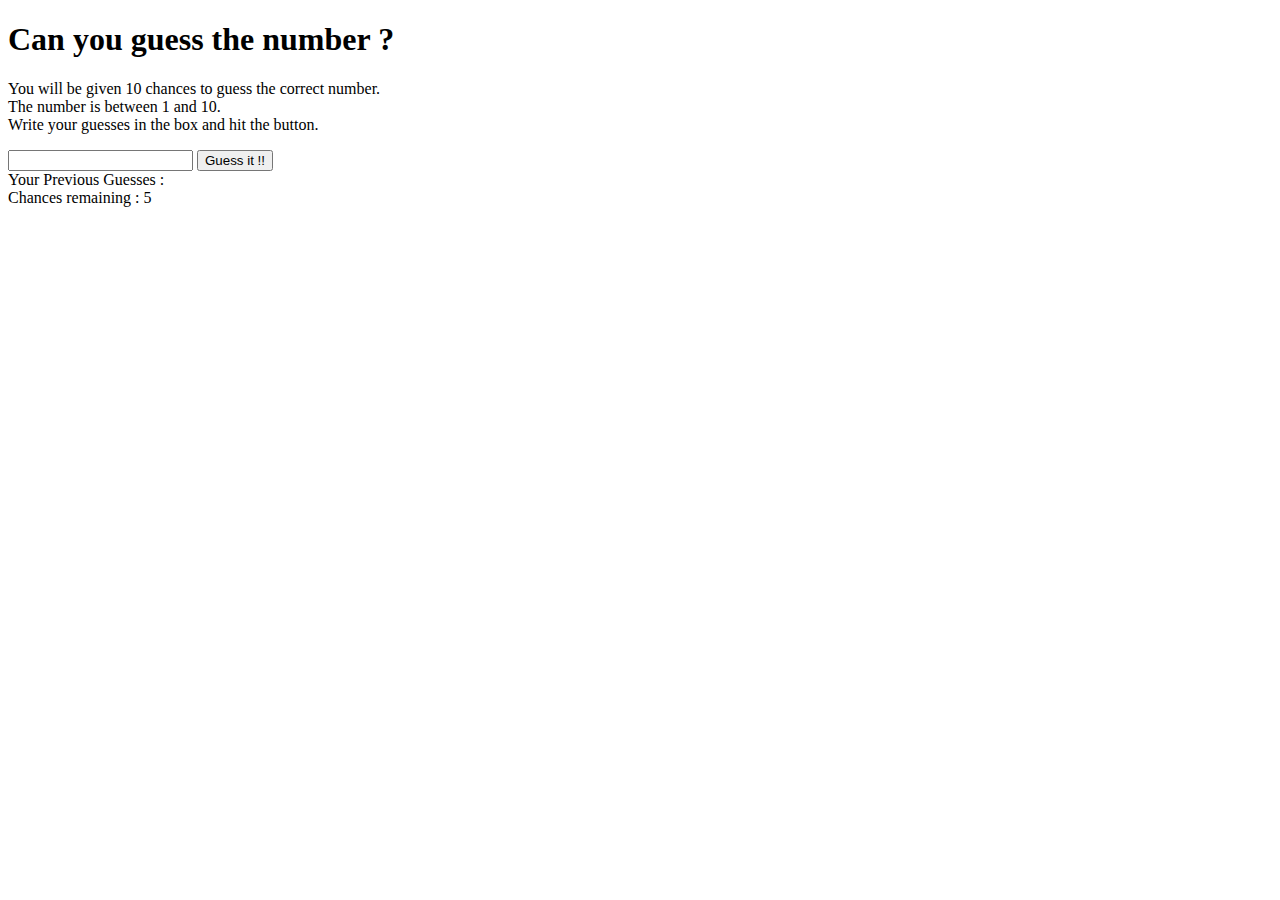
==== 07_projects/04_GuessTheNumber/index.html @ cc065a48 "guess the number project" ====
<!DOCTYPE html>
<html lang="en">
  <head>
    <meta charset="UTF-8" />
    <meta name="viewport" content="width=device-width, initial-scale=1.0" />
    <link rel="stylesheet" href="styles.css" />
    <title>Guess The Number</title>
  </head>
  <body>
    <h1>Can you guess the number ?</h1>
    <p>
      You will be given 10 chances to guess the correct number.<br />
      The number is between 1 and 10. <br />Write your guesses in the box and
      hit the button.
    </p>
    <form>
      <label for="guessField"></label>
      <input type="text" id="guessField" class="guessField" />

      <input type="submit" value="Guess it !!" class="guessButton" />
    </form>
    <div class="correctNumber"></div>
    <div>
      <div class="yourGuesses">
        Your Previous Guesses : <span class="previousGuesses"></span>
      </div>
      <div class="chances">
        Chances remaining : <span class="chancesLeft">5</span>
      </div>
    </div>

    <!-- script starts here -->
    <script src="script.js"></script>
  </body>
</html>
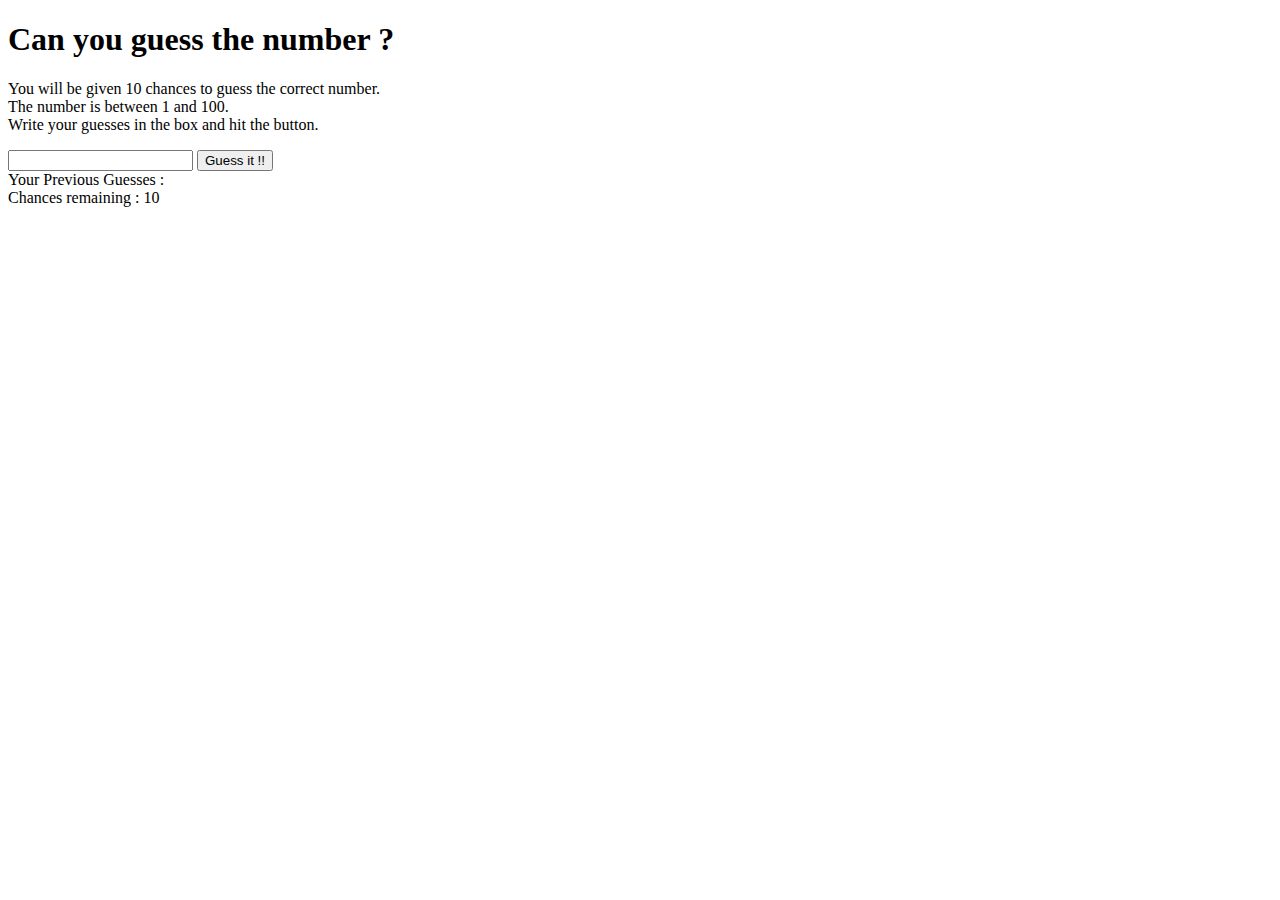
==== commit edbaa3b5: "update for guess number" ====
--- a/07_projects/04_GuessTheNumber/index.html
+++ b/07_projects/04_GuessTheNumber/index.html
@@ -10,7 +10,7 @@
     <h1>Can you guess the number ?</h1>
     <p>
       You will be given 10 chances to guess the correct number.<br />
-      The number is between 1 and 10. <br />Write your guesses in the box and
+      The number is between 1 and 100. <br />Write your guesses in the box and
       hit the button.
     </p>
     <form>
@@ -25,8 +25,9 @@
         Your Previous Guesses : <span class="previousGuesses"></span>
       </div>
       <div class="chances">
-        Chances remaining : <span class="chancesLeft">5</span>
+        Chances remaining : <span class="chancesLeft">10</span>
       </div>
+      <p class="lowOrHigh"></p>
     </div>
 
     <!-- script starts here -->
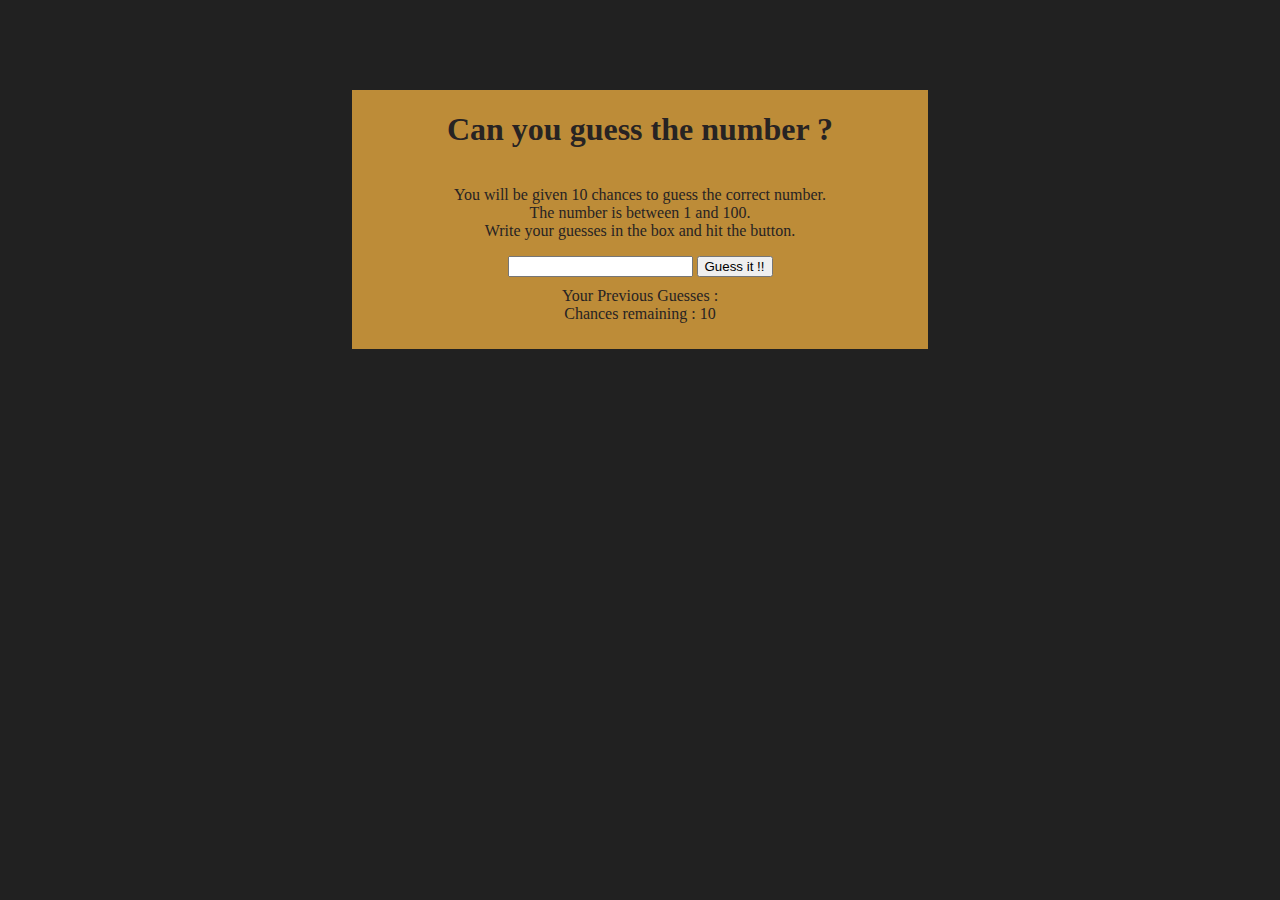
==== commit 9cbd9042: "update_3 for guess game" ====
--- a/07_projects/04_GuessTheNumber/index.html
+++ b/07_projects/04_GuessTheNumber/index.html
@@ -7,27 +7,29 @@
     <title>Guess The Number</title>
   </head>
   <body>
-    <h1>Can you guess the number ?</h1>
-    <p>
-      You will be given 10 chances to guess the correct number.<br />
-      The number is between 1 and 100. <br />Write your guesses in the box and
-      hit the button.
-    </p>
-    <form>
-      <label for="guessField"></label>
-      <input type="text" id="guessField" class="guessField" />
+    <div class="container">
+      <h1>Can you guess the number ?</h1>
+      <p>
+        You will be given 10 chances to guess the correct number.<br />
+        The number is between 1 and 100. <br />Write your guesses in the box and
+        hit the button.
+      </p>
+      <form>
+        <label for="guessField"></label>
+        <input type="text" id="guessField" class="guessField" />
 
-      <input type="submit" value="Guess it !!" class="guessButton" />
-    </form>
-    <div class="correctNumber"></div>
-    <div>
-      <div class="yourGuesses">
-        Your Previous Guesses : <span class="previousGuesses"></span>
+        <input type="submit" value="Guess it !!" class="guessButton" />
+      </form>
+      <div class="correctNumber"></div>
+      <div class="startOver">
+        <div class="yourGuesses">
+          Your Previous Guesses : <span class="previousGuesses"></span>
+        </div>
+        <div class="chances">
+          Chances remaining : <span class="chancesLeft">10</span>
+        </div>
+        <p class="lowOrHigh"></p>
       </div>
-      <div class="chances">
-        Chances remaining : <span class="chancesLeft">10</span>
-      </div>
-      <p class="lowOrHigh"></p>
     </div>
 
     <!-- script starts here -->
--- a/07_projects/04_GuessTheNumber/styles.css
+++ b/07_projects/04_GuessTheNumber/styles.css
@@ -0,0 +1,30 @@
+*{
+    box-sizing: border-box;
+}
+
+body {
+    background-color: #212121;
+    color: #fff;
+    text-align: center;
+}
+
+.container { 
+    width: 45vw;
+    height: auto;
+    margin: 10vh auto;
+    display: flex;
+    flex-direction: column;
+    align-items: center;
+    justify-content: center;
+    background-color: #bd8c38;
+    color: #272323;
+}
+
+.correctNumber {
+    display: none;
+    margin: 20px auto 10px auto;
+}
+
+.startOver{
+    margin: 10px auto;
+}